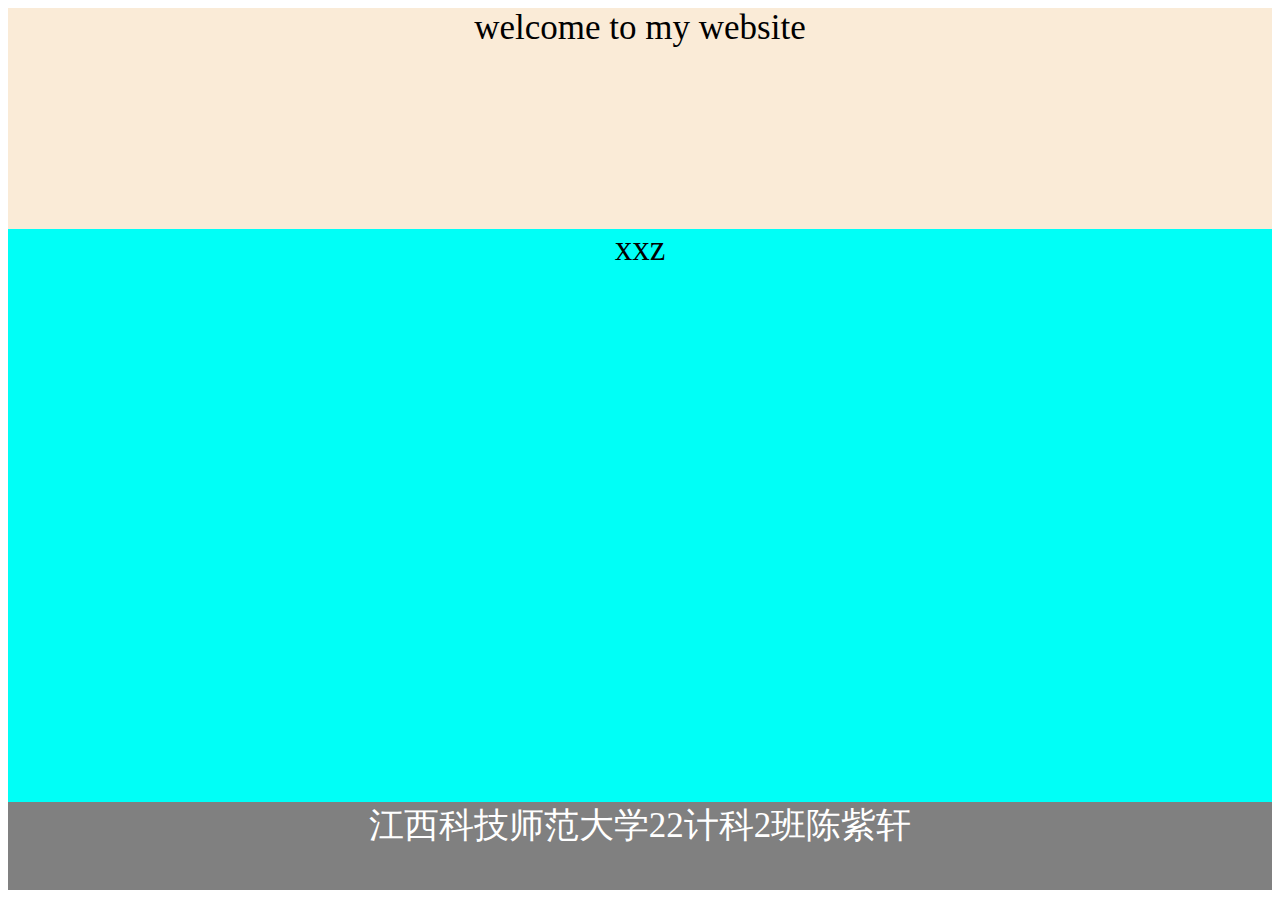
==== index.html @ 50444376 "Add files via upload" ====
<!DOCTYPE html>
<html lang="en">
<head>
    <meta charset="UTF-8">
    <meta name="viewport" content="width=device-width, initial-scale=1.0">
    <title>Document</title>
    <script>
        let bigBang=new Date();
    </script>
    <style>
        *{
            font-size: 35px;
            text-align: center;
        }
        header{
            height: 25%;
            background-color: antiquewhite;
        }
        main{
            height: 65%;
            background-color: rgb(0, 255, 247);
        }
        footer{
           height: 10%;
           color:white;
           background-color: gray;
        }
    </style>
    <script>
        console.log("加载css代码："+(new Date()-bigBang)+'ms!');
    </script>
</head>
<body>
    <header>    
        welcome to my website
    </header>
    <main>  
       xxz
    </main>
    <footer>    
       江西科技师范大学22计科2班陈紫轩
    </footer>
    <script>
       document.body.style.height=innerHeight-18+'px';
       console.log("渲染web页元素："+(new Date()-bigBang)+"ms!");
       let timer=new Date();
       for(let i=1;i<1e8;i++){

       }
       console.log("cpu从1数到1亿："+(new Date()-timer)+"ms!")
    </script>
</body>
</html>
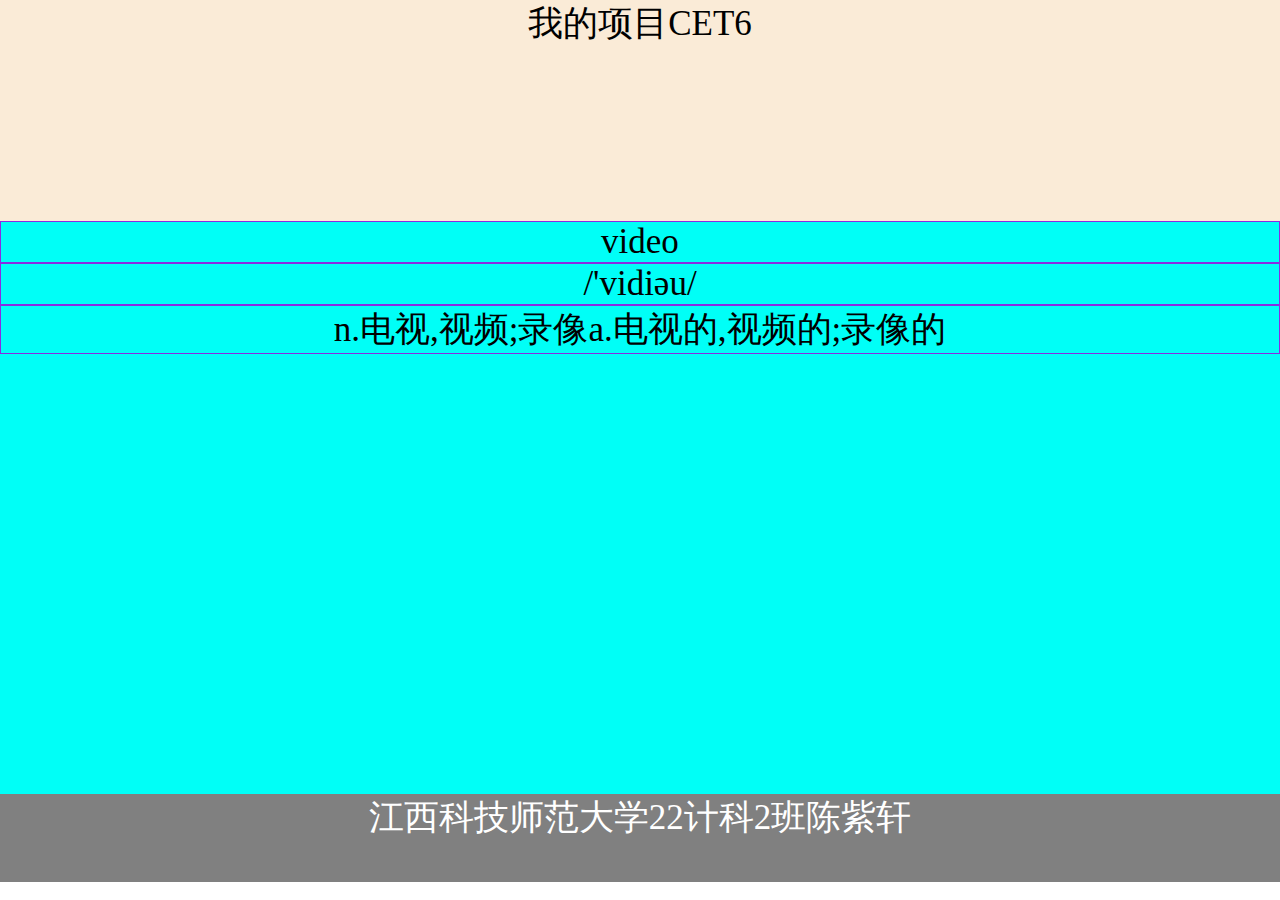
==== commit 615cedad: "Add files via upload" ====
--- a/index.html
+++ b/index.html
@@ -9,8 +9,12 @@
     </script>
     <style>
         *{
+            margin:0;
             font-size: 35px;
             text-align: center;
+        }
+        p{
+            border:1px solid blueviolet;
         }
         header{
             height: 25%;
@@ -31,13 +35,15 @@
     </script>
 </head>
 <body>
-    <header>    
-        welcome to my website
+    <header>
+      我的项目CET6
     </header>
-    <main>  
-       xxz
+    <main>
+      <p id="word">abandon</p>
+      <p id="pron">/ə'bændən/</p>
+      <p id="chinese">vt.离弃,丢弃;遗弃,抛弃;放弃</p>
     </main>
-    <footer>    
+    <footer>
        江西科技师范大学22计科2班陈紫轩
     </footer>
     <script>
@@ -47,7 +53,30 @@
        for(let i=1;i<1e8;i++){
 
        }
-       console.log("cpu从1数到1亿："+(new Date()-timer)+"ms!")
+       console.log("cpu从1数到1亿："+(new Date()-timer)+"ms!") 
+
+       let strCET6='';
+       let arrCET6=[];
+       fetch('cet6.txt')
+       .then(res=>res.text())
+       .then(txt=>{
+        strCET6 = txt;
+        arrCET6=strCET6.split('\r\n');
+        let rand=Math.floor(arrCET6.length*Math.random());
+        let cetword=arrCET6[rand];
+        let begin=cetword.indexOf('\t');
+        let end=cetword.lastIndexOf('\t');
+        let word=cetword.slice(0,begin);
+        let pron=cetword.slice(begin+1,end);
+        let chinese=cetword.slice(end+1);
+         select('#word').textContent=word;
+         select('#pron').textContent=pron;
+         select('#chinese').textContent=chinese;
+       });
+       function select(str){
+        let dom=document.querySelector(str);
+        return dom;
+       }
     </script>
 </body>
 </html>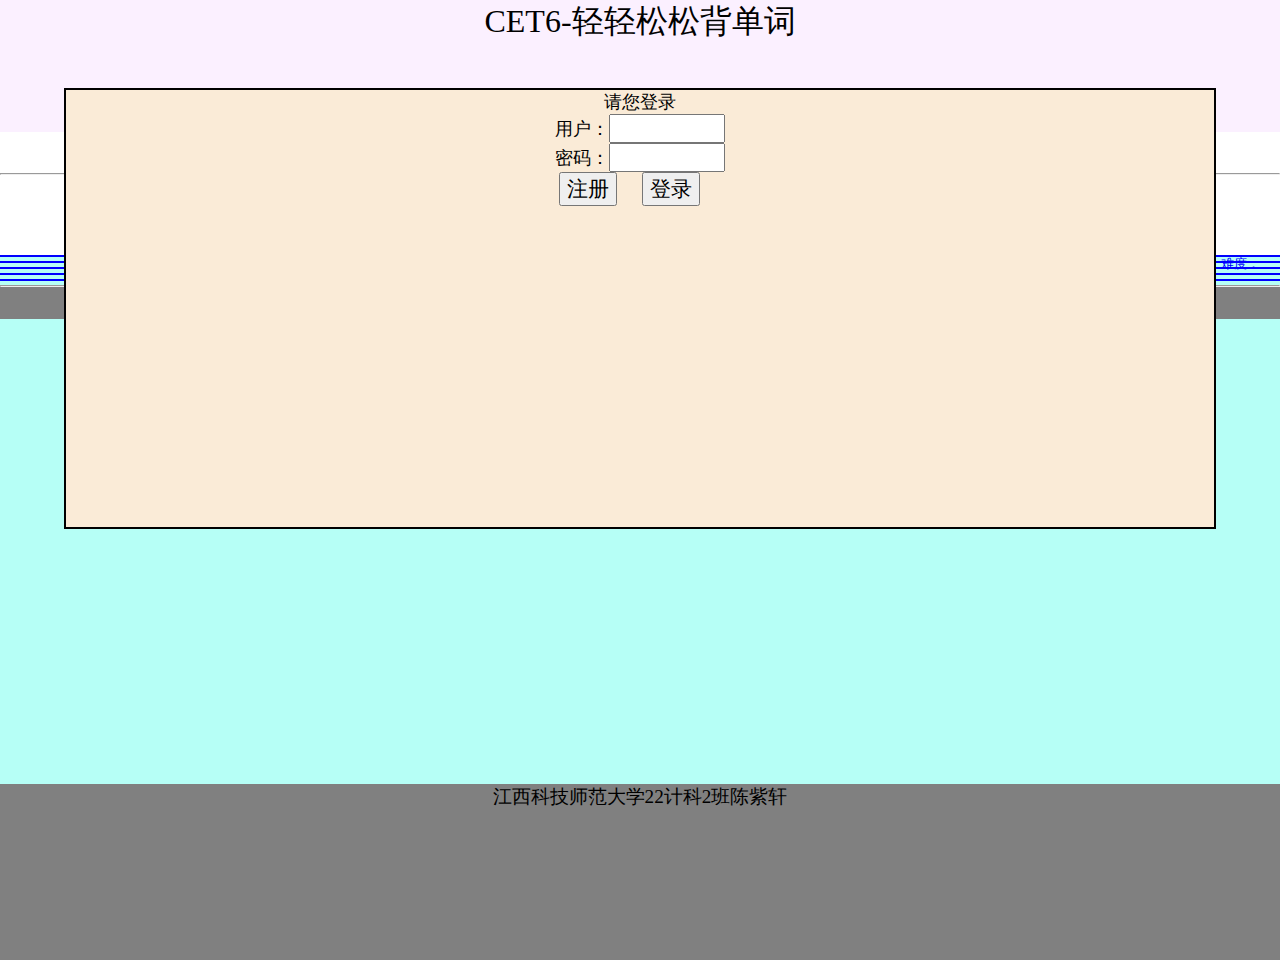
==== commit cd5a6cf0: "Add files via upload" ====
--- a/index.html
+++ b/index.html
@@ -3,80 +3,58 @@
 <head>
     <meta charset="UTF-8">
     <meta name="viewport" content="width=device-width, initial-scale=1.0">
-    <title>Document</title>
-    <script>
-        let bigBang=new Date();
-    </script>
-    <style>
-        *{
-            margin:0;
-            font-size: 35px;
-            text-align: center;
-        }
-        p{
-            border:1px solid blueviolet;
-        }
-        header{
-            height: 25%;
-            background-color: antiquewhite;
-        }
-        main{
-            height: 65%;
-            background-color: rgb(0, 255, 247);
-        }
-        footer{
-           height: 10%;
-           color:white;
-           background-color: gray;
-        }
-    </style>
-    <script>
-        console.log("加载css代码："+(new Date()-bigBang)+'ms!');
-    </script>
+    <title>轻松背单词--CET6</title>
 </head>
+<link rel="stylesheet" href="view.css">
+<script src="model.js">
+ </script>
 <body>
     <header>
-      我的项目CET6
+        <p id="title"> 
+            CET6-轻轻松松背单词
+        </p>
+        <span id = 'response'>
+        </span>
     </header>
+    <nav>
+        <button id="firstWord" class="small">开背单词</button>
+        <button id="nextWord" class="small">继续背词</button>
+        <button id="lastWord" class="small">最后单词</button>
+        <hr/>
+        <button id="saveWord" class="big">存储进度</button>
+        <button id="reviewWord" class="big">复习单词</button>
+    </nav>
     <main>
-      <p id="word">abandon</p>
-      <p id="pron">/ə'bændən/</p>
-      <p id="chinese">vt.离弃,丢弃;遗弃,抛弃;放弃</p>
+        <p id="en"></p>
+         <span id ='level'>难度：</span>
+        <p id="pn"></p>
+        <p id="cn1" class="cn"></p>
+        <p id="cn2" class="cn"></p>
+        <p id="cn3" class="cn"></p>
+        <p id="cn4" class="cn"></p>
+        <p id="cn5" class="cn"></p>
+       <hr/>
+    <p id="log"></p>    
     </main>
+    
     <footer>
-       江西科技师范大学22计科2班陈紫轩
+        江西科技师范大学22计科2班陈紫轩
     </footer>
-    <script>
-       document.body.style.height=innerHeight-18+'px';
-       console.log("渲染web页元素："+(new Date()-bigBang)+"ms!");
-       let timer=new Date();
-       for(let i=1;i<1e8;i++){
-
-       }
-       console.log("cpu从1数到1亿："+(new Date()-timer)+"ms!") 
-
-       let strCET6='';
-       let arrCET6=[];
-       fetch('cet6.txt')
-       .then(res=>res.text())
-       .then(txt=>{
-        strCET6 = txt;
-        arrCET6=strCET6.split('\r\n');
-        let rand=Math.floor(arrCET6.length*Math.random());
-        let cetword=arrCET6[rand];
-        let begin=cetword.indexOf('\t');
-        let end=cetword.lastIndexOf('\t');
-        let word=cetword.slice(0,begin);
-        let pron=cetword.slice(begin+1,end);
-        let chinese=cetword.slice(end+1);
-         select('#word').textContent=word;
-         select('#pron').textContent=pron;
-         select('#chinese').textContent=chinese;
-       });
-       function select(str){
-        let dom=document.querySelector(str);
-        return dom;
-       }
-    </script>
+    <form>
+        <p>
+            请您登录
+        </p>
+        <p>用户：<input type="text" name="user"/></p>
+        <p>密码：<input type="password" name="pass" /></p>
+        <button id = "signIn">
+           注册
+        </button>
+        <button id = "loginIn">
+           登录
+        </button>
+    </form>
+   <script src="controller.js">
+  
+   </script>
 </body>
 </html>--- a/view.css
+++ b/view.css
@@ -0,0 +1,106 @@
+*{
+    margin: 0;
+    box-sizing: border-box;
+    text-align: center;
+}
+body{
+ font-size: calc(10px+1vh);
+ height: 98vh ;    
+ position: relative;
+}
+header{font-size: 2em;
+       height: 15% ;
+       position: relative;
+       background-color: rgb(251, 240, 255);
+}
+nav{ height: 11% ;}
+nav button{
+    font-size: 1.5em;
+   }
+button.small{
+    width: 15%;
+    padding: 0.1em 0.2em;  
+}
+button.big{
+    width: 18%;
+    padding: 0.1em 0.5em;  
+}
+main{
+    margin-top: 1em;
+    font-size: 1.6em;
+    height: 60% ;
+    position: relative;
+    background-color:rgb(182, 255, 246);
+}
+main p#en{
+    font-size: 1.6em;
+    color:rgb(173, 230, 226);
+    text-shadow: 2px 2px gray ;
+}
+main p#pn{
+    font-size: 1.2em;
+    color:rgb(32, 110, 178);
+   }
+form{
+    position: absolute ;
+    width: 90% ;
+    height: 50% ;
+    border: 2px solid black;
+    left: 5% ;
+    top: 10% ;
+    background-color: antiquewhite;
+    font-size: 1.1em ;
+}
+form input{
+    font-size: 1.1em ;
+    width: 6em;
+}
+form button{
+    font-size: 1.3rem ;
+    margin-right: 1em;
+}
+footer{
+    height: 20% ;
+    font-size:1.2em;
+    background-color: gray;
+}
+span#level{
+    display: block;
+    position: absolute;
+    right:20px;
+    top:1px;
+    color:blue;
+    font-size: 0.5em;
+}
+p.cn{
+  border:1px solid blue ;
+  background-color: antiquewhite;
+  cursor: pointer;
+  font-size: 0.8em;
+  margin-bottom: 0.2em;
+}
+p.cn.right{
+  background-color: yellow;
+  color: red ;
+}
+p.cn.wrong{
+  background-color: gray;
+  color:white;
+}
+p.cn:hover{
+    color: blue ;
+}
+header span#response{
+    font-size: 0.8em;
+    color: red;
+    position: absolute;
+    right: 0.5em;
+    top:2em;
+}
+p#log{
+    background-color: gray;
+    color: white;
+    font-size: 0.65em;
+    padding: 5px 10px;
+    text-align: center;
+}